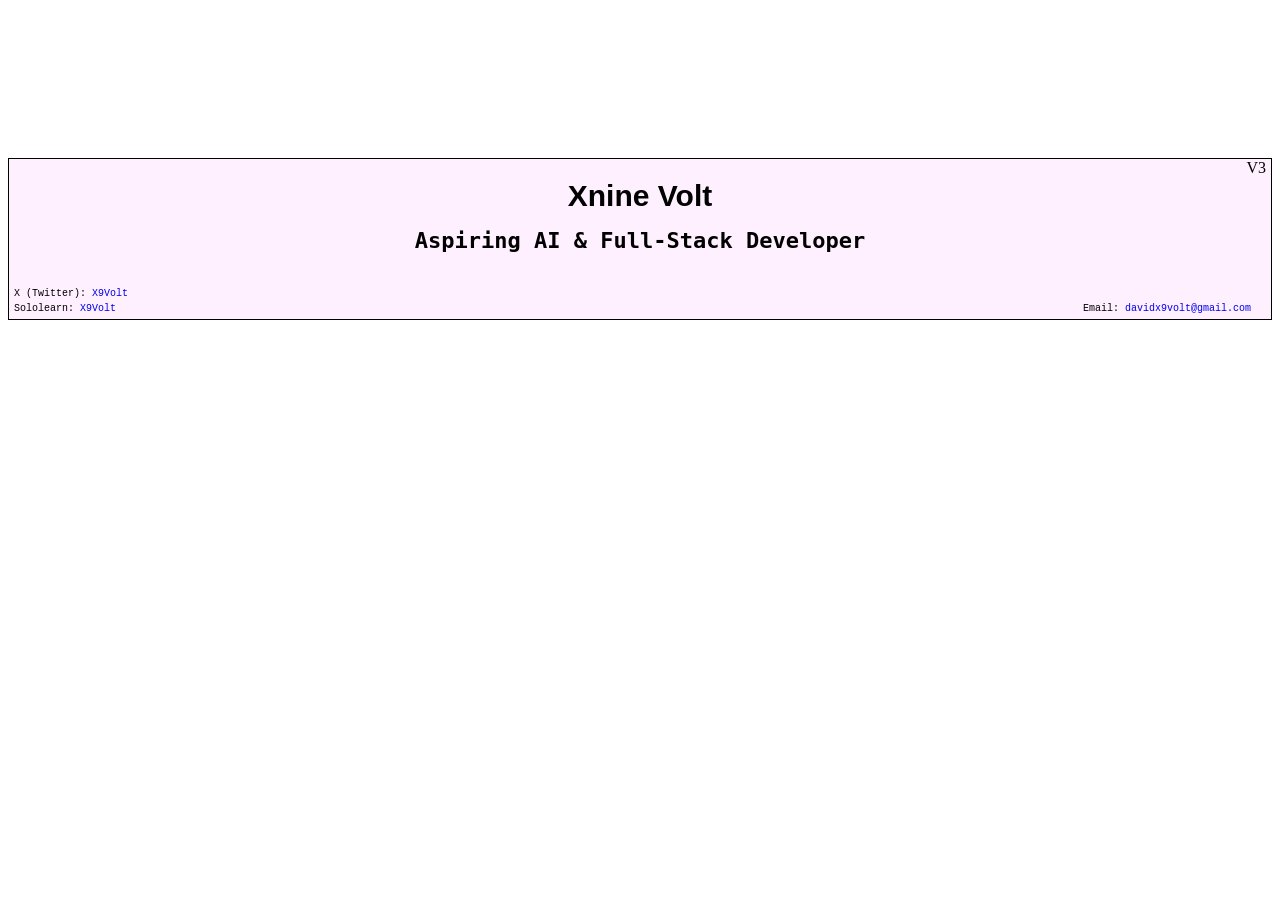
==== devcardv3.html @ 248656ff "Add files via upload" ====
<!DOCTYPE html>

<html>
<head>
  <meta http-equiv="CONTENT-TYPE" content="text/html; charset=UTF-8">
  <link rel="stylesheet" href="styles/style.css"/>
  <title>Dev Card V3</title>
  <style>
     body{
    background-color:#ffffff;
    padding-top:150px;
}
h1{
    text-align:center; color:#000000; font-family:arial; font-weight:900;
    font-size:30px;
    animation:scale 1s;
}
@keyframes scale{
    0%{font-size:20px;}
    100%{font-size:30px;}
}
div{
    background-color:#fff0ff; border:solid 1px;
    position:relative;
    display:flex;
    flex-direction:column;
    align-items:center;
    height:160px;
}
main{
    font-family:courier; font-size:10px; padding-bottom:5px;
}
#tag{
    font-family:cursive; border: solid 0.1px #000000;
    background-color:#000000; color:#fff0ff;
    width:100%;
    position:absolute;
    bottom:-16px;
}
#intro{
    font-size:22px; font-weight:600; font-family:monospace;
    text-align:center;
    margin-top:-5px;
}
#email{
    position:absolute;
    bottom:-5px;
    right:20px;
}
a{
    text-decoration:none;
}
#solo{
    position:absolute;
    left:5px;
    bottom:-5px;
}
#x{
    position:absolute;
    left:5px;
    bottom:10px;
}
#v3{
    position:absolute;
    top:0px;
    right:5px;
    font-weight:100;
}
  </style>
</head>
<body>
  <div><header>
            <h1>Xnine Volt</h1><span id="v3">V3</span>
        </header>
        <main>
            <section>
                <p id="intro">Aspiring AI & Full-Stack Developer</p>
            </section>
            <section>
                <p id="email">Email: <a href="https://davidx9volt@gmail.com">davidx9volt@gmail.com</a></p>
                <p id="x">X (Twitter): <a href="https://x.com/x9volt">X9Volt</a></p><p id="solo">Sololearn: <a href="https://www.sololearn.com/profile/35842480/?ref=app">X9Volt</a></p>
            </section>
        </main></div>
</body>
</html>
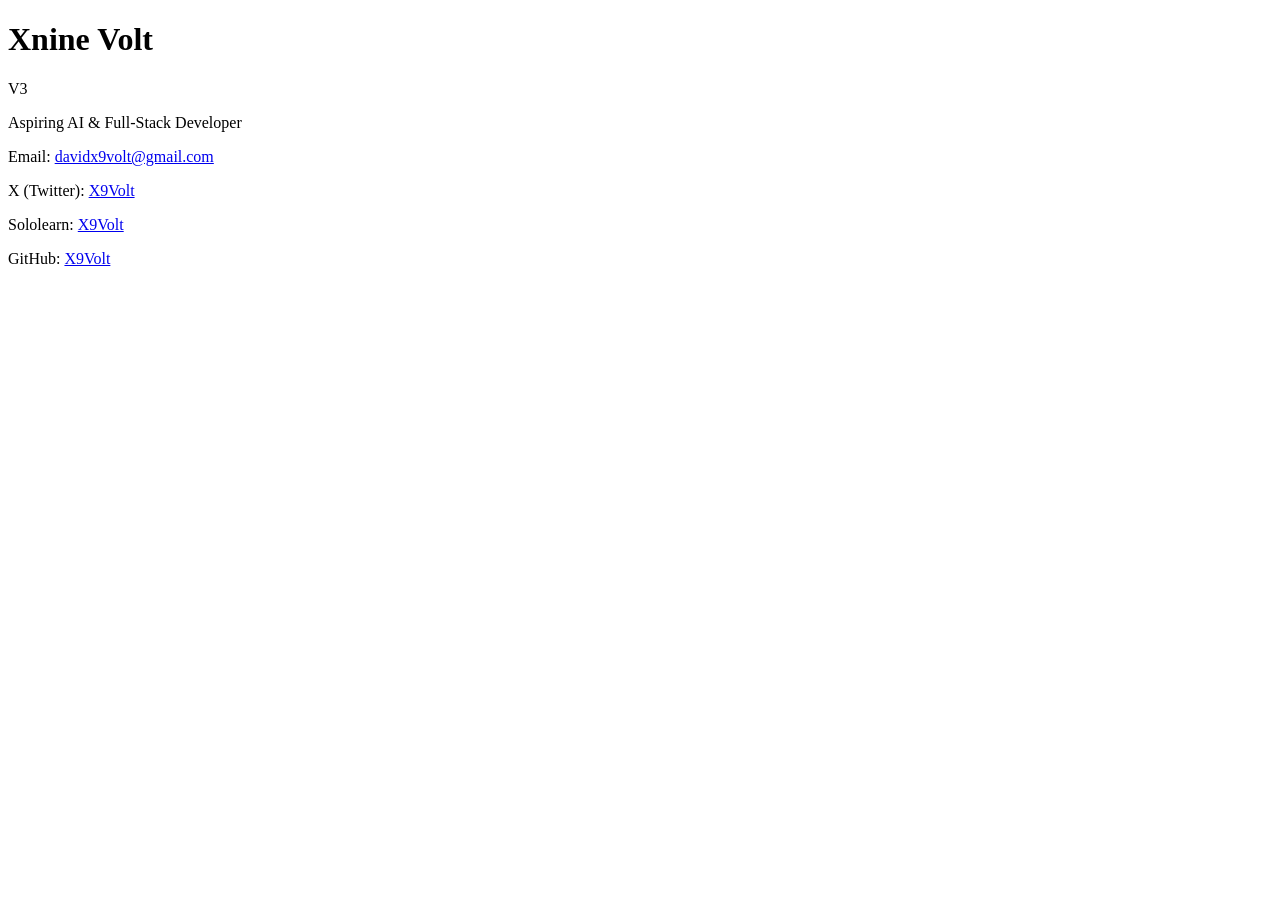
==== commit 3f20ea16: "Create devcardv3.html" ====
--- a/devcardv3.html
+++ b/devcardv3.html
@@ -1,75 +1,10 @@
 <!DOCTYPE html>
-
 <html>
-<head>
-  <meta http-equiv="CONTENT-TYPE" content="text/html; charset=UTF-8">
-  <link rel="stylesheet" href="styles/style.css"/>
-  <title>Dev Card V3</title>
-  <style>
-     body{
-    background-color:#ffffff;
-    padding-top:150px;
-}
-h1{
-    text-align:center; color:#000000; font-family:arial; font-weight:900;
-    font-size:30px;
-    animation:scale 1s;
-}
-@keyframes scale{
-    0%{font-size:20px;}
-    100%{font-size:30px;}
-}
-div{
-    background-color:#fff0ff; border:solid 1px;
-    position:relative;
-    display:flex;
-    flex-direction:column;
-    align-items:center;
-    height:160px;
-}
-main{
-    font-family:courier; font-size:10px; padding-bottom:5px;
-}
-#tag{
-    font-family:cursive; border: solid 0.1px #000000;
-    background-color:#000000; color:#fff0ff;
-    width:100%;
-    position:absolute;
-    bottom:-16px;
-}
-#intro{
-    font-size:22px; font-weight:600; font-family:monospace;
-    text-align:center;
-    margin-top:-5px;
-}
-#email{
-    position:absolute;
-    bottom:-5px;
-    right:20px;
-}
-a{
-    text-decoration:none;
-}
-#solo{
-    position:absolute;
-    left:5px;
-    bottom:-5px;
-}
-#x{
-    position:absolute;
-    left:5px;
-    bottom:10px;
-}
-#v3{
-    position:absolute;
-    top:0px;
-    right:5px;
-    font-weight:100;
-}
-  </style>
-</head>
-<body>
-  <div><header>
+    <head>
+        <title>My developer card</title>
+    </head>
+    <body>
+        <div><header>
             <h1>Xnine Volt</h1><span id="v3">V3</span>
         </header>
         <main>
@@ -78,8 +13,11 @@
             </section>
             <section>
                 <p id="email">Email: <a href="https://davidx9volt@gmail.com">davidx9volt@gmail.com</a></p>
-                <p id="x">X (Twitter): <a href="https://x.com/x9volt">X9Volt</a></p><p id="solo">Sololearn: <a href="https://www.sololearn.com/profile/35842480/?ref=app">X9Volt</a></p>
+                <p id="x">X (Twitter): <a href="https://x.com/x9volt">X9Volt</a></p>
+                <p id="solo">Sololearn: <a href="https://www.sololearn.com/profile/35842480/?ref=app">X9Volt</a></p>
+                <p id="github">GitHub: <a href="https://github.com/X9Volt">X9Volt</a></p>
             </section>
-        </main></div>
-</body>
-</html>
+        </main>
+        </div>
+    </body>
+</html>
